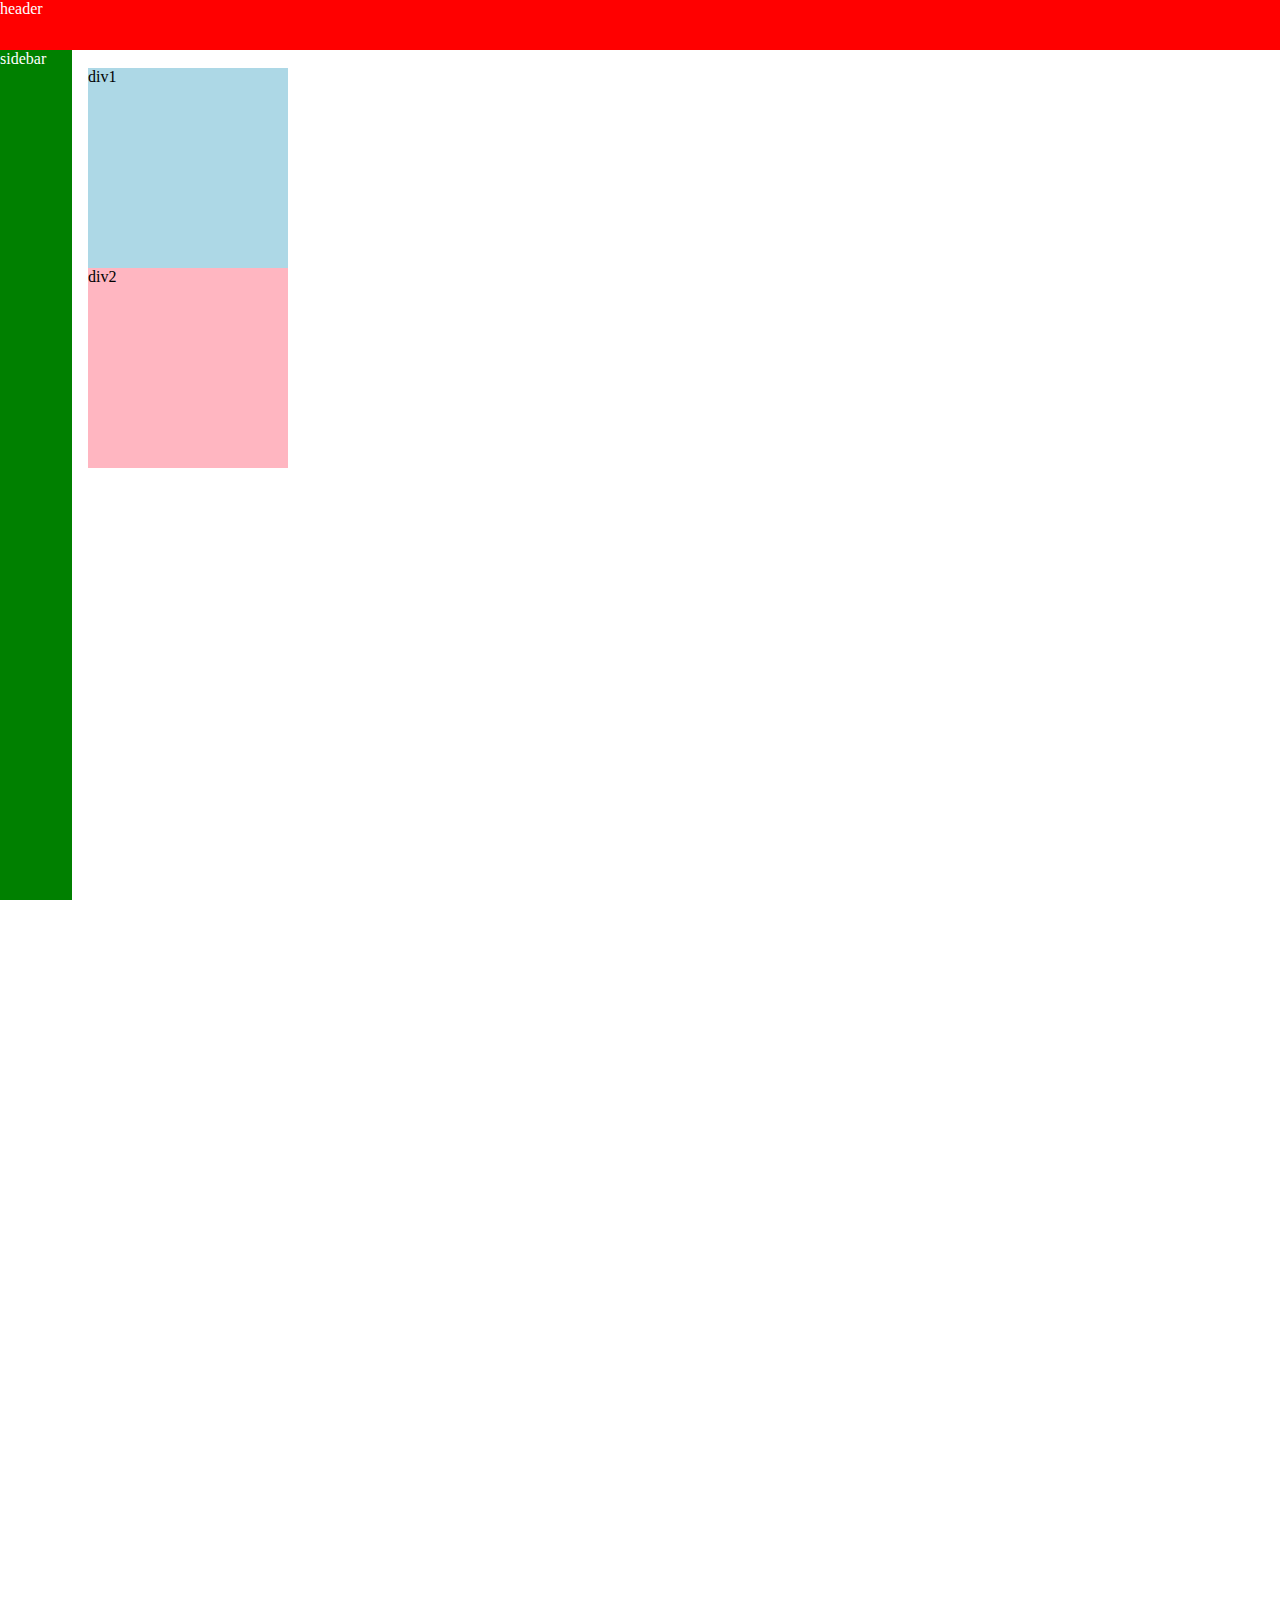
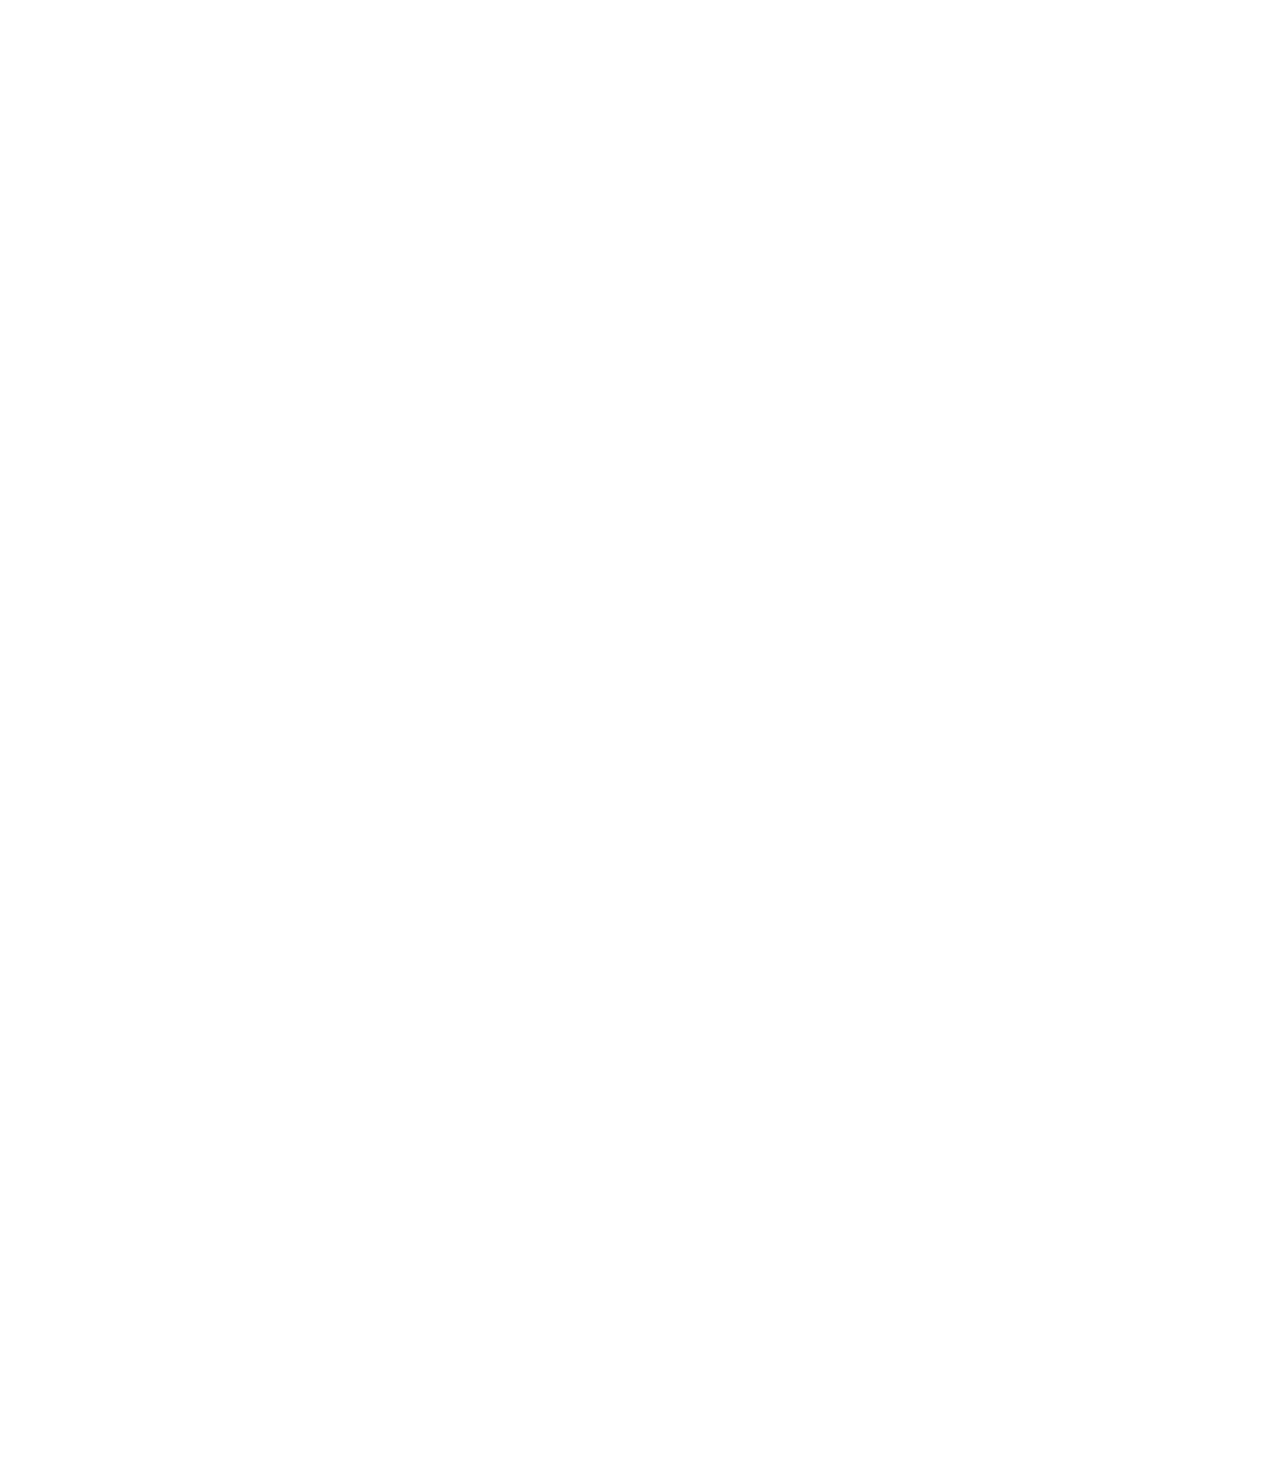
==== position.html @ 1ec83d75 "second commit" ====
<!DOCTYPE html>
<html lang="en">
<head>
    <meta charset="UTF-8">
    <meta name="viewport" content="width=device-width, initial-scale=1.0">
    <title>Position Practise</title>
</head>
<body style="height: 3000px;
padding-top: 60px;
padding-left: 80px;">
    <div style="background-color: red;
    color: white;
    position:fixed;
    top: 0;
    left: 0;
    right: 0;
    height: 50px;
     ">header</div>
     <div style="background-color: green;
     color: white;
     position: fixed;
     top: 0;
    left: 0;
    bottom: 0;
    top: 50px;
    width: 72px;
     ">sidebar</div>
    <div style="background-color: lightblue;
    height: 200px;
    width: 200px;
    position: static;">div1</div>
    <div style="background-color: lightpink;
    height: 200px;
    width: 200px;">div2</div>
</body>
</html>
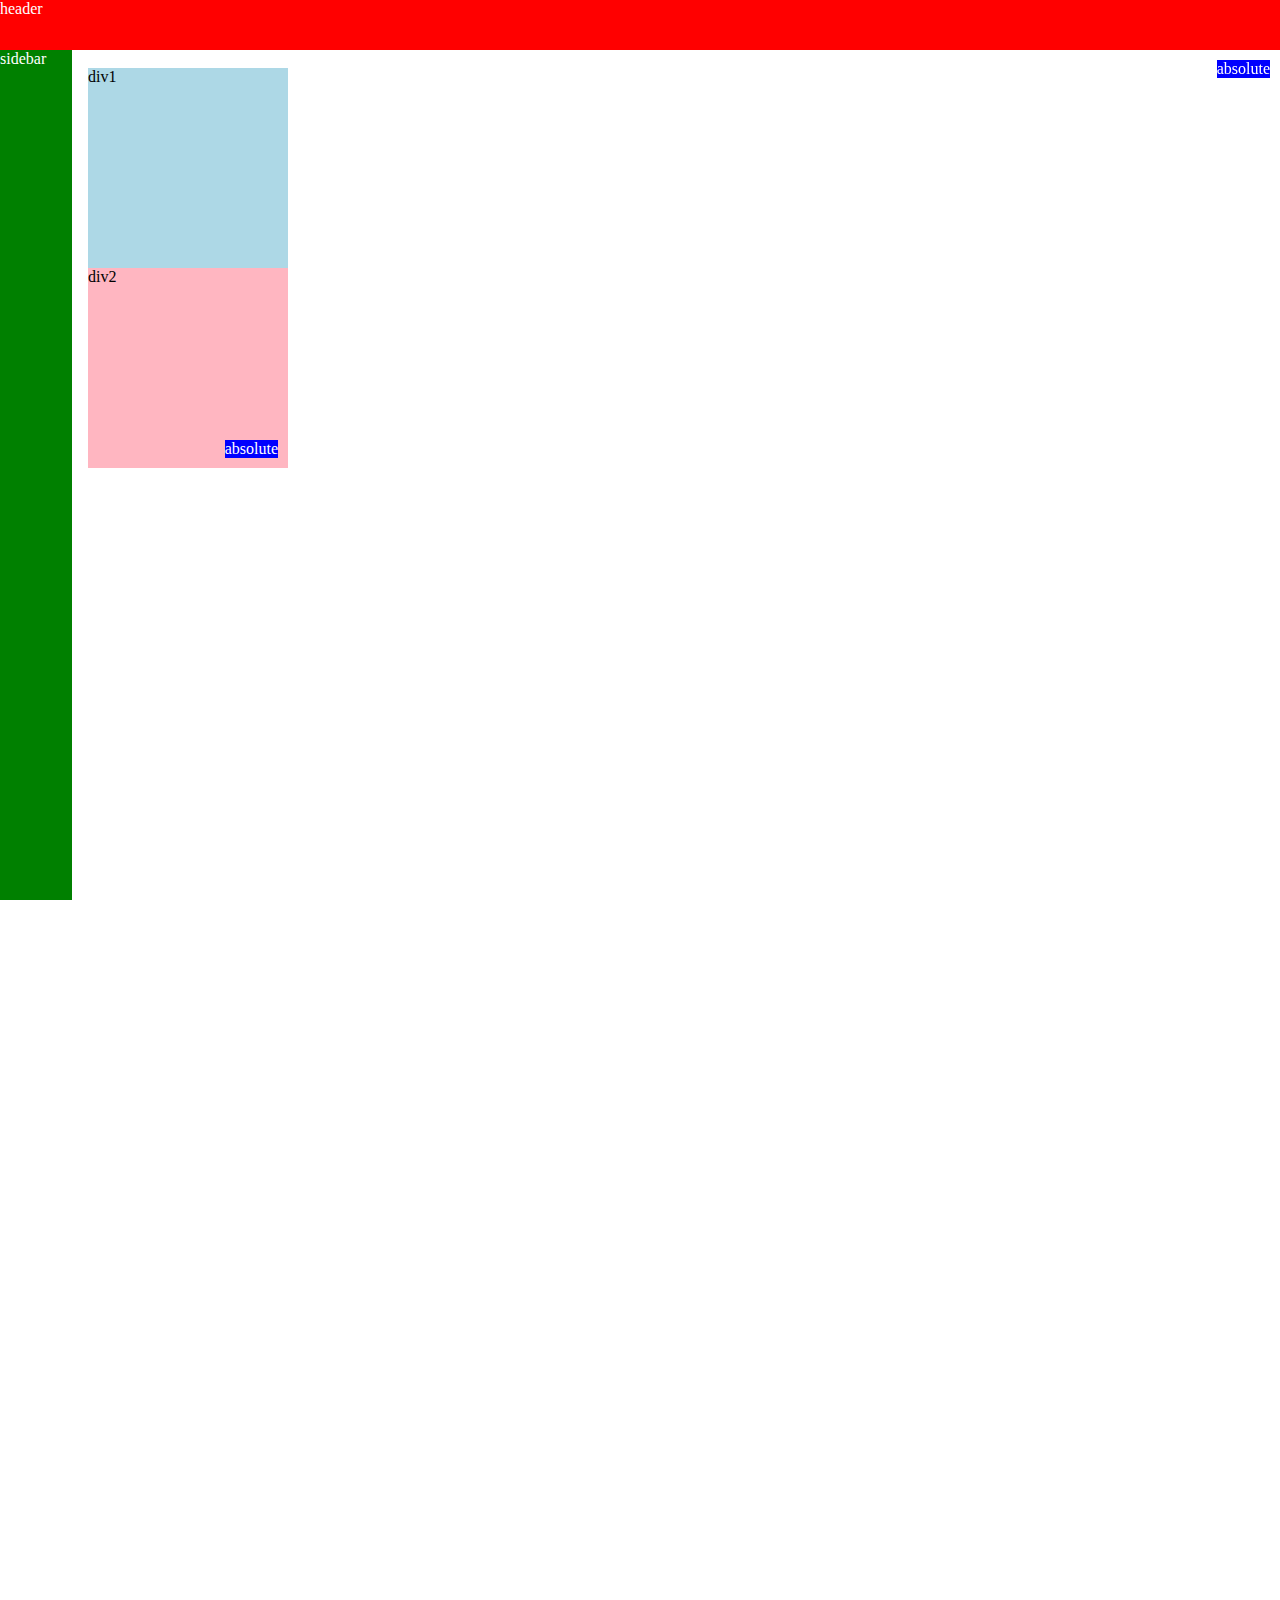
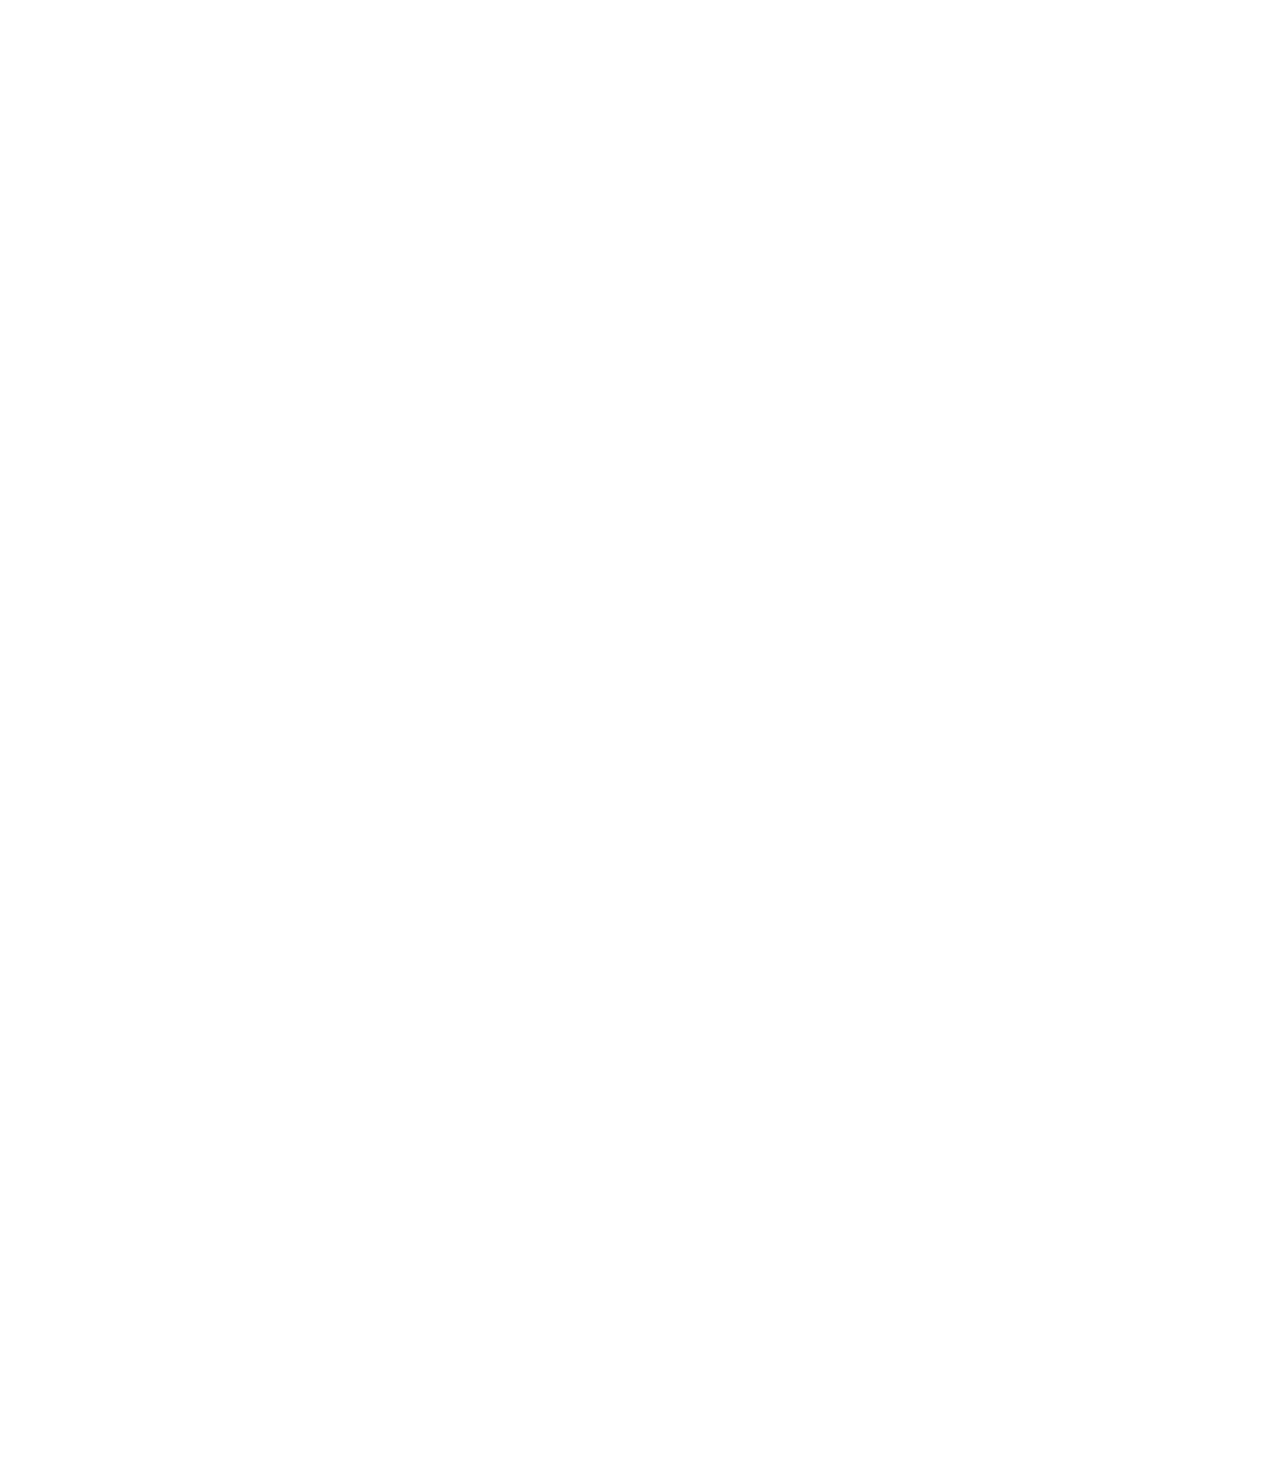
==== commit 95c9156a: "final" ====
--- a/position.html
+++ b/position.html
@@ -15,6 +15,7 @@
     left: 0;
     right: 0;
     height: 50px;
+    z-index: 1;
      ">header</div>
      <div style="background-color: green;
      color: white;
@@ -25,12 +26,28 @@
     top: 50px;
     width: 72px;
      ">sidebar</div>
+     <div style="position: absolute;
+     background-color: blue;
+     color: white;
+     right:10px;
+     top: 60px;
+     z-index: 2;">absolute
+
+     </div>
     <div style="background-color: lightblue;
     height: 200px;
     width: 200px;
     position: static;">div1</div>
     <div style="background-color: lightpink;
     height: 200px;
-    width: 200px;">div2</div>
+    width: 200px;
+    position: relative;">div2
+    <div style="position: absolute;
+    background-color: blue;
+    color: white;    
+    bottom: 10px;
+    right: 10px;">absolute
+    </div>
+</div>
 </body>
 </html>